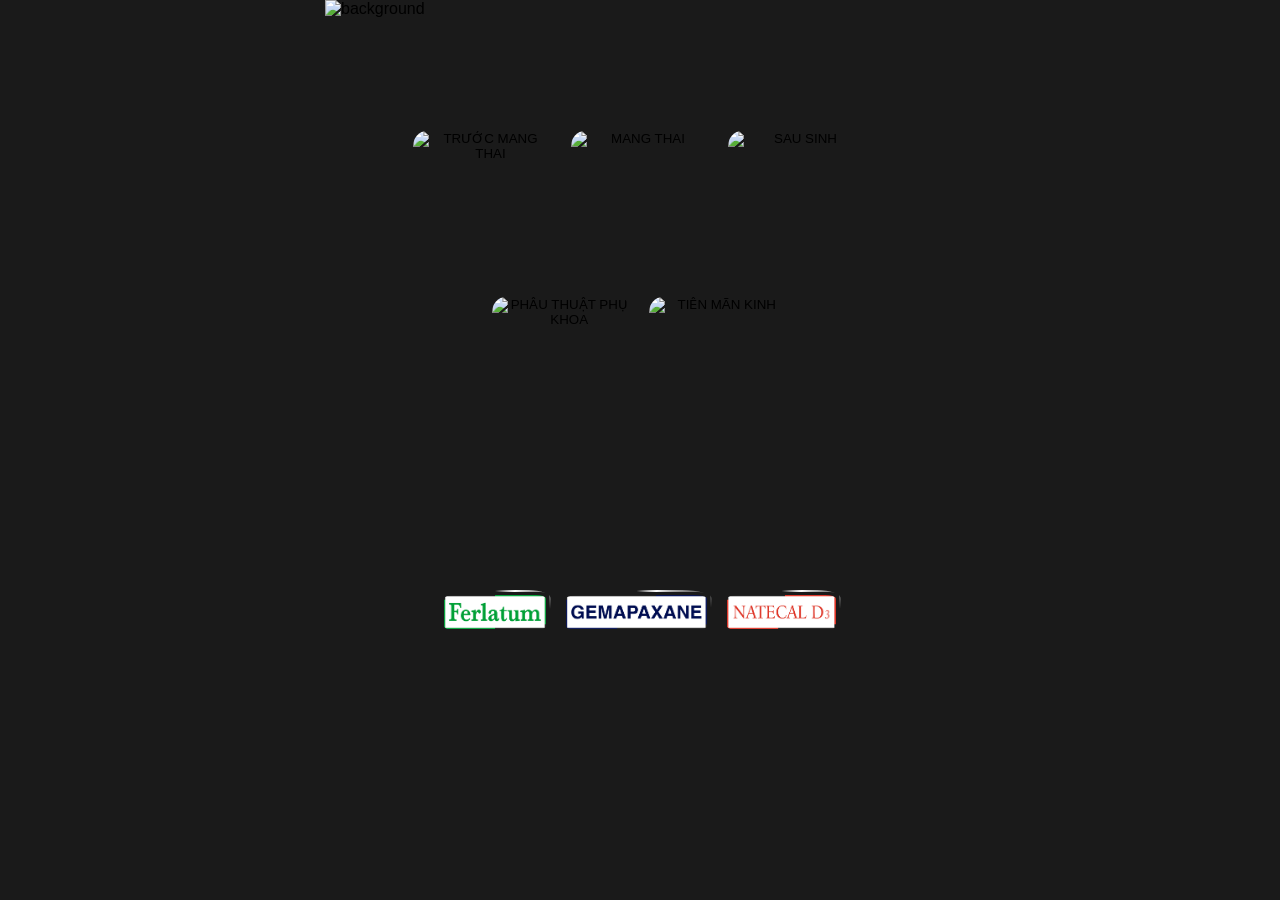
==== index.html @ cba322ad "init" ====
<!DOCTYPE html>
<html lang="vi">
<head>
<meta charset="UTF-8">
<meta name="viewport" content="width=device-width, initial-scale=1.0, maximum-scale=1.0, user-scalable=no">
<title>ITF Summit 2026</title>
<link rel="stylesheet" href="style.css">
</head>
<body>

  <div class="app-frame">

    <!-- ẢNH NỀN (toàn bộ text/logo do designer đặt cứng trong ảnh này) -->
    <img id="main-bg" class="app-bg" src="" alt="background">

    <!-- MAIN MENU: 5 BUTTON GIAI ĐOẠN (render bằng JS từ stagesData) -->
    <main id="stage-menu" class="stage-menu"></main>

    <!-- 3 NHÃN HÀNG (render bằng JS từ brandsData) -->
    <div id="brand-row" class="brand-row"></div>

  </div>

  <!-- LỚP CHUYỂN TRANG (hiệu ứng scale up + fade out) -->
  <div id="transition-overlay" class="transition-overlay"></div>

  <script src="data.js"></script>
  <script src="script.js"></script>
</body>
</html>
---- style.css ----
/* ============================================================
   RESET & BASE
   ============================================================ */
* {
  margin: 0;
  padding: 0;
  box-sizing: border-box;
}

body {
  font-family: 'Segoe UI', 'Helvetica Neue', Arial, sans-serif;
  background: #1a1a1a;
  display: flex;
  justify-content: center;
  min-height: 100vh;
  overflow-x: hidden;
}

/* ============================================================
   KHUNG ỨNG DỤNG — nền là 1 tấm ảnh, mọi thứ khác đè lên theo %
   ============================================================ */
.app-frame {
  position: relative;
  width: 100%;
  max-width: 630px;
  margin: 0 auto;
  overflow: hidden;
}

.app-bg {
  display: block;
  width: 100%;
  height: auto;
}

/* ============================================================
   STAGE MENU — 5 BUTTON HÌNH ẢNH, đè lên ảnh nền theo % (vị trí do
   designer bố trí sẵn trong ảnh nền, chỉnh 5 khối .stage-btn bên
   dưới cho khớp toạ độ thật)
   ============================================================ */
.stage-menu {
  position: absolute;
  inset: 0;
  z-index: 2;
}

.stage-btn {
  position: absolute;
  border: none;
  padding: 0;
  cursor: pointer;
  overflow: hidden;
  background: transparent;
}

.stage-btn img {
  width: 100%;
  height: 100%;
  object-fit: cover;
  display: block;
  border-radius: 10%;
}

/* Toạ độ 5 button theo % (PLACEHOLDER - chỉnh lại cho khớp ảnh nền thật) */
.stage-btn-1 { top: 14.5%;  left: 14%; width: 22%; height: 17%; }
.stage-btn-2 { top: 14.5%;  left: 39%; width: 22%; height: 17%; }
.stage-btn-3 { top: 14.5%;  left: 64%; width: 22%; height: 17%; }
.stage-btn-4 { top: 33%;  left: 26.5%; width: 22%; height: 17%; }
.stage-btn-5 { top: 33%;  left: 51.5%; width: 22%; height: 17%; }

/* Animation khi bấm: scale up rồi fade out trước khi chuyển trang */
.stage-btn.activating {
  animation: btn-scale-fade 0.55s ease forwards;
  z-index: 5;
}

@keyframes btn-scale-fade {
  0%   { transform: scale(1);    opacity: 1; }
  40%  { transform: scale(1.18); opacity: 1; }
  100% { transform: scale(1.35); opacity: 0; }
}

/* ============================================================
   HÀNG 3 NHÃN HÀNG — đè lên ảnh nền theo %, có glow chạy loop
   ============================================================ */
.brand-row {
  position: absolute;
  left: 6%;
  width: 88%;
  top: 63%;   /* PLACEHOLDER - chỉnh lại cho khớp ảnh nền thật */
  height: 10%; /* PLACEHOLDER */
  display: flex;
  align-items: center;
  justify-content: center;
  gap: 10px;
  z-index: 2;
}

.brand-item {
  position: relative;
  flex: 0 0 auto;   /* không ép giãn - width tự co theo tỉ lệ ảnh */
  height: 50%;
  width: auto;
  border-radius: 20%;
  overflow: hidden;
  padding: 5px; /* chỗ cho viền glow */
}

.brand-item::before {
  content: "";
  position: absolute;
  inset: 0;
  border-radius: 10%;
  padding: 2px;
  background: conic-gradient(
    from 0deg,
    transparent 0%,
    #fff 12%,
    transparent 24%,
    transparent 100%
  );
  -webkit-mask: linear-gradient(#fff 0 0) content-box, linear-gradient(#fff 0 0);
  -webkit-mask-composite: xor;
          mask-composite: exclude;
  animation: glow-rotate 2.8s linear infinite;
  pointer-events: none;
  border-radius: 10%;
}

@keyframes glow-rotate {
  to { transform: rotate(360deg); }
}

.brand-item img {
  width: auto;
  height: 100%;
  object-fit: contain;
  display: block;
  position: relative;
  border-radius: 10%;
  z-index: 1;
}

/* ============================================================
   LỚP CHUYỂN TRANG (overlay fade khi điều hướng)
   ============================================================ */
.transition-overlay {
  position: fixed;
  inset: 0;
  /* Dùng màu nền của app (#1a1a1a) thay vì trắng, để lúc chuyển sang
     trang stage (đang load ảnh) không bị "chớp trắng" — người dùng
     chỉ thấy 1 màu nền liền mạch cho tới khi ảnh trang mới sẵn sàng. */
  background: #1a1a1a;
  opacity: 0;
  pointer-events: none;
  z-index: 999;
  transition: opacity 0.4s ease;
}

.transition-overlay.active {
  opacity: 1;
}

/* ============================================================
   SUBPAGE VIEWER (pages/*.html) — ảnh full-page + vùng bấm trong suốt
   ============================================================ */
.viewer-frame {
  position: relative;
  width: 100%;
  max-width: 630px;
  min-height: 100vh;
  margin: 0 auto;
  background: #1a1a1a;
  overflow: hidden;
}

.viewer-image {
  display: block;
  width: 100%;
  height: auto;
}

/* Lớp overlay dùng để crossfade THẬT giữa ảnh cũ và ảnh mới:
   - nằm chồng đúng vị trí lớp ảnh chính (position: absolute, inset: 0)
   - mặc định opacity: 0 (vô hình, ảnh chính vẫn hiển thị bình thường)
   - JS chỉ gán src SAU KHI ảnh mới đã load xong, rồi mới bật .is-active
     để 2 lớp fade chồng lên nhau, không có lúc nào cả 2 lớp cùng trống. */
.viewer-image-overlay {
  position: absolute;
  inset: 0;
  width: 100%;
  height: 100%;
  object-fit: cover;
  opacity: 0;
  transition: opacity 0.4s ease;
  pointer-events: none;
}

.viewer-image-overlay.is-active {
  opacity: 1;
}

/* Lớp phủ màu nền app, dùng khi trang con vừa được mở (chờ ảnh đầu
   tiên load xong mới fade ra) và khi rời trang con để về index.html
   (fade vào che kín trước khi điều hướng) — thay cho việc để lộ nền
   trắng mặc định của trình duyệt trong lúc tải ảnh/chuyển trang. */
.page-fade-overlay {
  position: absolute;
  inset: 0;
  background: #1a1a1a;
  opacity: 0;
  z-index: 20;
  pointer-events: none;
  transition: opacity 0.4s ease;
}

.page-fade-overlay.active {
  opacity: 1;
}

/* Vùng bấm trong suốt, định vị theo % để khớp mọi kích thước màn hình */
.hit-area {
  position: absolute;
  background: transparent;
  border: none;
  cursor: pointer;
  padding: 0;
}

/* 3 số bước ở trên (mỗi số chiếm 1 dải ngang bằng nhau) */
.hit-step {
  top: 6%;
  height: 8%;
  width: 22%;
}
.hit-step-1 { left: 14%; }
.hit-step-2 { left: 39%; }
.hit-step-3 { left: 64%; }

/* Mũi tên trái / phải (hoặc home) ở thanh dưới cùng */
.hit-nav {
  bottom: 0;
  height: 20%;
  width: 22%;
}
.hit-prev { left: 0; }
.hit-next { right: 0; }
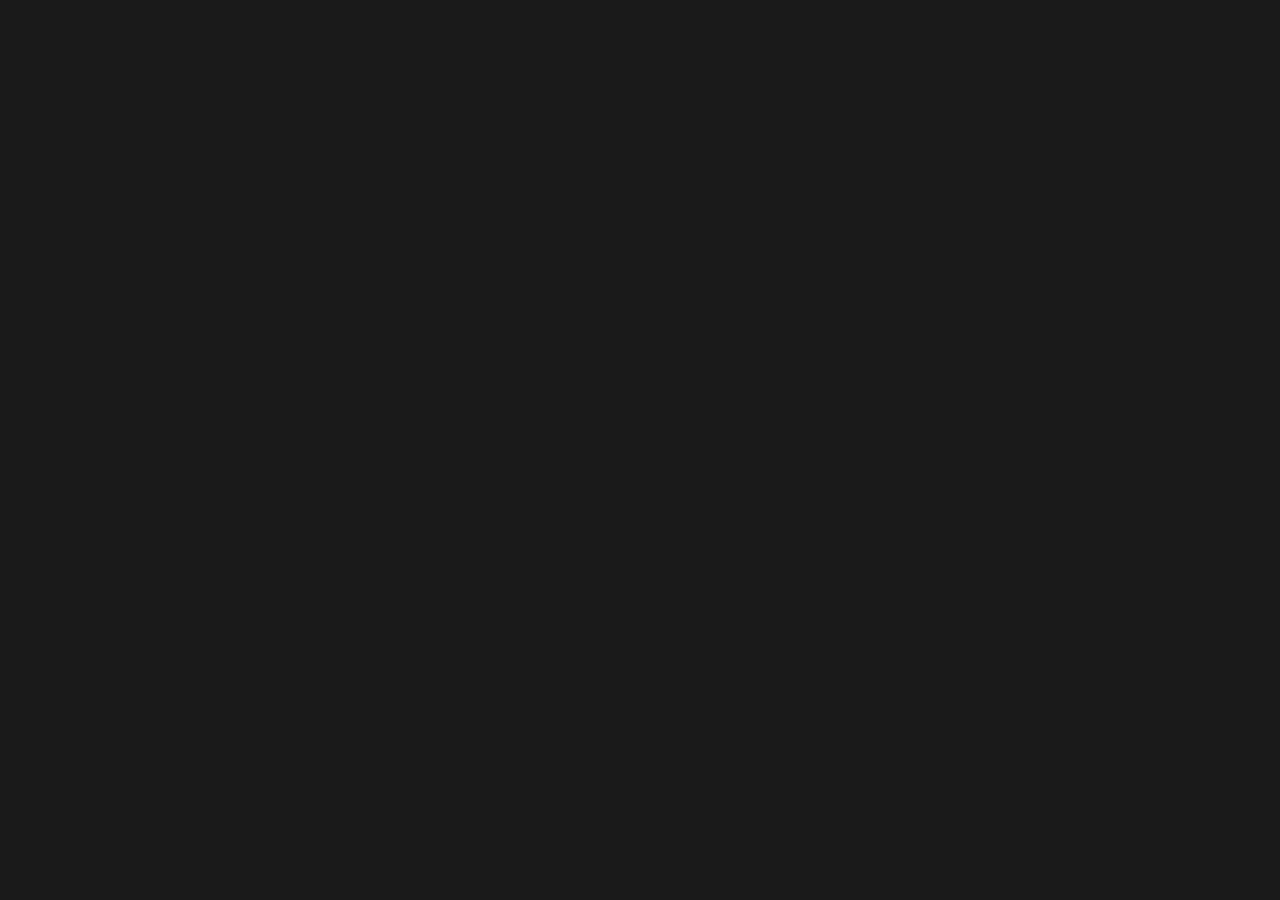
==== commit 4c37e65c: "fix lag" ====
--- a/index.html
+++ b/index.html
@@ -21,8 +21,10 @@
 
   </div>
 
-  <!-- LỚP CHUYỂN TRANG (hiệu ứng scale up + fade out) -->
-  <div id="transition-overlay" class="transition-overlay"></div>
+  <!-- LỚP CHUYỂN TRANG (hiệu ứng scale up + fade out)
+       active ngay từ đầu để che kín trong lúc chờ ảnh nền load xong,
+       tránh chớp trắng lúc mới vào trang -->
+  <div id="transition-overlay" class="transition-overlay active"></div>
 
   <script src="data.js"></script>
   <script src="script.js"></script>
